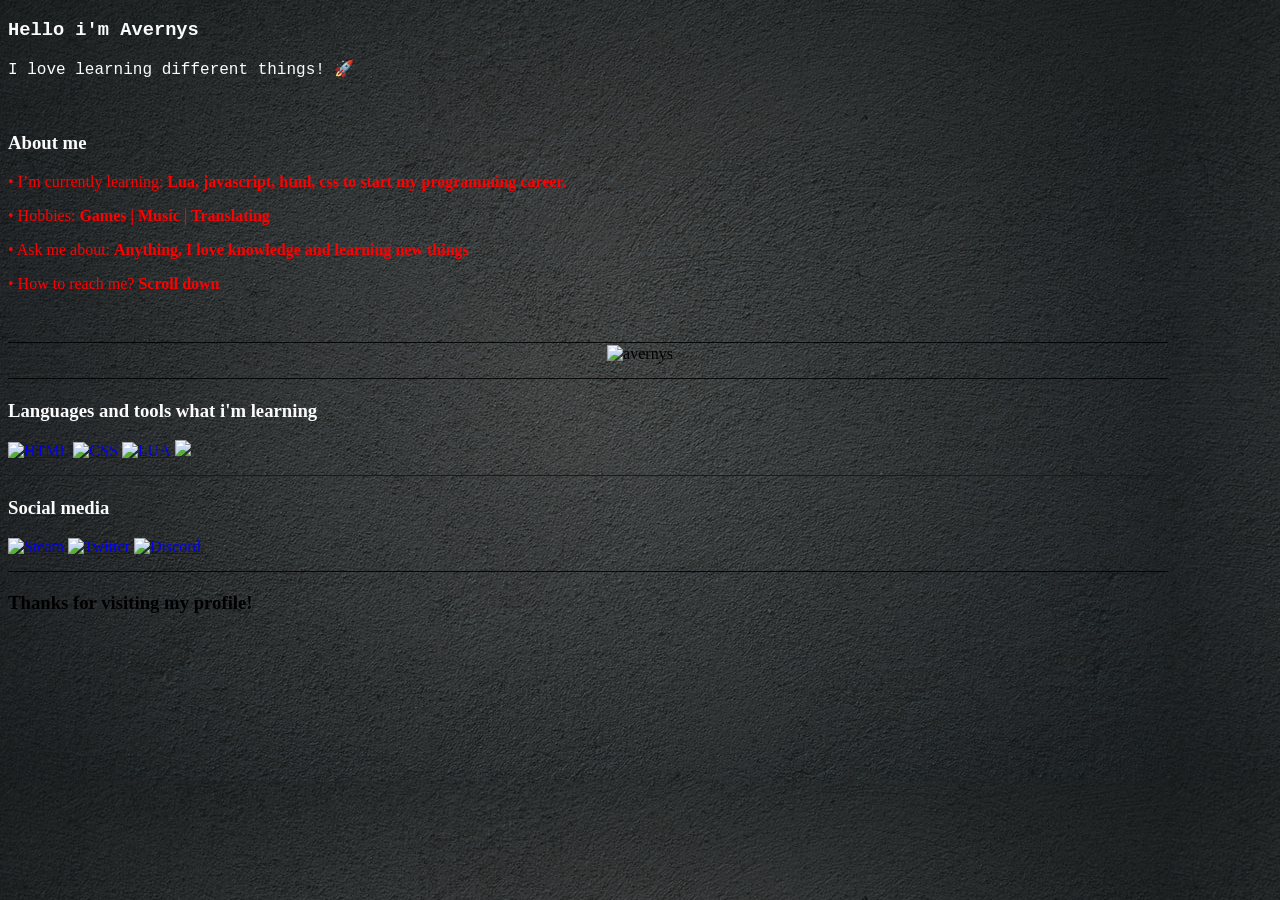
==== index.html @ 6663a7ca "Update index.html" ====
<!DOCTYPE html>
<html>
<head>
  <link rel="stylesheet" href="styles.css">
</head>
<body>
  <div align="left">
    <h3 class="p3"  style="color:rgb(251, 251, 251);">Hello i'm Avernys</h3>
    <p class="p3" style="color:rgb(251, 251, 251);">I love learning different things! 🚀</b></p>
</div><br> 
<div align="left">
  <h3  style="color:rgb(251, 251, 251);">About me</h3>
      <p style="color:red;">• I’m currently learning: <b>Lua, javascript, html, css to start my programming career.</b></p>
      <p style="color:red;">• Hobbies: <b>Games | Music | Translating</b></p>
      <p style="color:red;">• Ask me about: <b>Anything, I love knowledge and learning new things</b></p>
      <p style="color:red;">• How to reach me? <b> Scroll down</b></p>
</div><br>
</div>_________________________________________________________________________________________________________________________________________________<div>
<div align="center">
    <img height="500em" src="https://github-readme-stats.vercel.app/api?username=avernys&theme=dark&show_icons=true" alt="avernys" />
</div>
_________________________________________________________________________________________________________________________________________________

<div>
  <h3  style="color:rgb(251, 251, 251);">Languages and tools what i'm learning</h3>
    <a href="https://"><img src="https://img.shields.io/static/v1?label=&message=HTML&color=%23E34F26&style=for-the-badge&logo=html5&logoColor=whitesmoke" alt="HTML"></a>
    <a href="https://"><img src="https://img.shields.io/static/v1?label=&message=CSS&color=%231572B6&style=for-the-badge&logo=css3&logoColor=whitesmoke" alt="CSS"></a>
    <a href="https://"><img src="https://img.shields.io/static/v1?label=&message=LUA&color=%231252B6&style=for-the-badge&logo=sass&logoColor=whitesmoke" alt="LUA"></a>
    <a href="https://"><img src="https://img.shields.io/static/v1?label=&message=Javascript&color=%23F7DF1E&style=for-the-badge&logo=javascript&logoColor=grey" 
</div>
_________________________________________________________________________________________________________________________________________________
<div>
  <h3  style="color:rgb(251, 251, 251);">Social media</h3>
    <a href="https://steamcommunity.com/profiles/76561198296117827/" target="_blank"><img src="https://img.shields.io/static/v1?label=&message=Steam&color=black&style=for-the-badge&logo=steam&logoColor=white" alt="Steam"></a>
    <a href="https://twitter.com/AvernysT" target="_blank"><img src="https://img.shields.io/static/v1?label=&message=Twitter&color=blue&style=for-the-badge&logo=twitter&logoColor=white" alt="Twitter"></a>
     <a href="https://discord.gg/9a52DDHuJw" target="_blank"><img src="https://img.shields.io/static/v1?label=&message=Discord&color=darkgrey&style=for-the-badge&logo=discord&logoColor=white" alt="Discord"></a>
</div>
_________________________________________________________________________________________________________________________________________________         
<div>
  <h3>Thanks for visiting my profile!</h3><br>
</div> 


</body>
</html>
---- styles.css ----
body {
    background-image: url("imgs/background.jpg");
    background-color: #cccccc;
   }

   .p1 {
    font-family: "Times New Roman", Times, serif;
  }
  
  .p2 {
    font-family: Arial, Helvetica, sans-serif;
  }
  
  .p3 {
    font-family: "Lucida Console", "Courier New", monospace;
  }
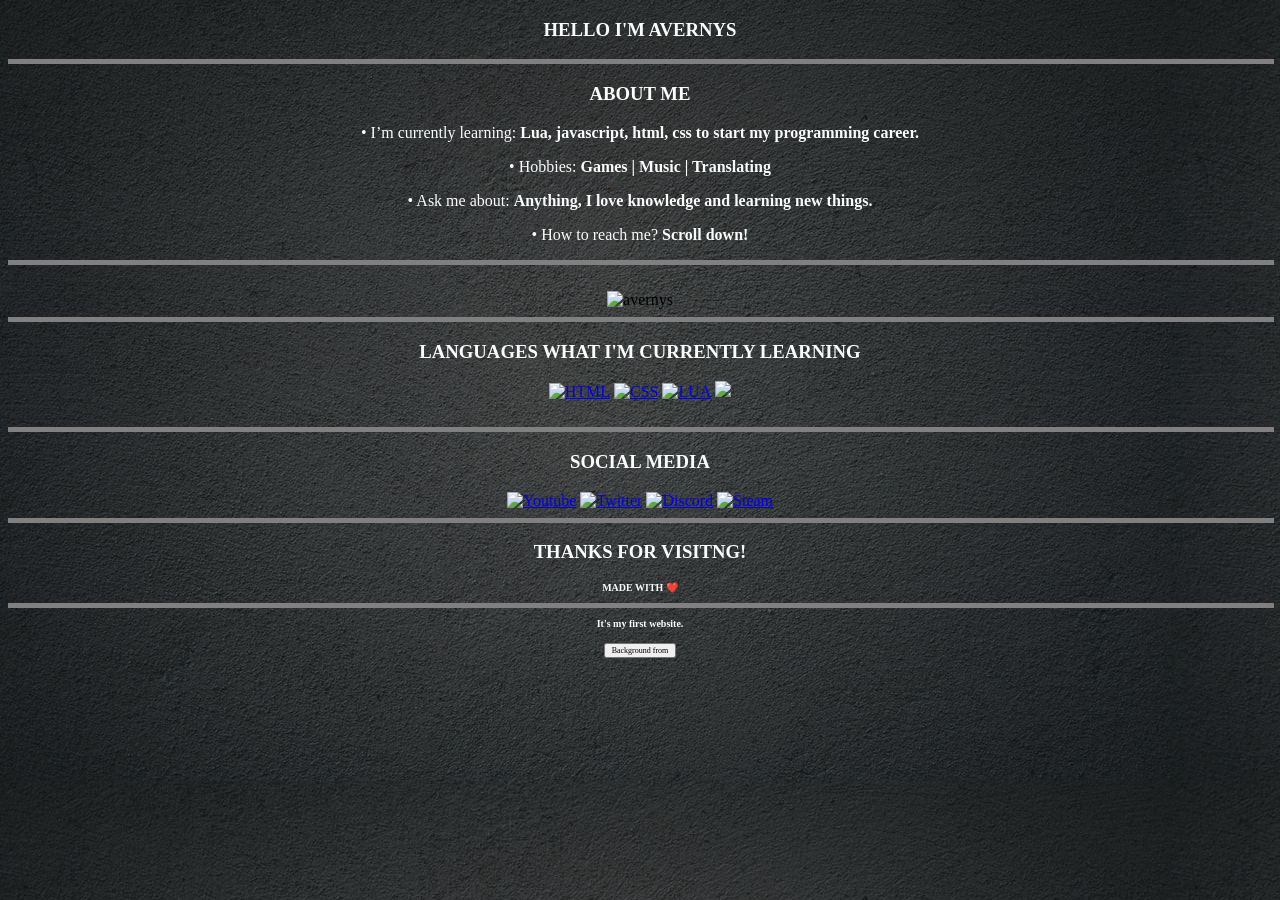
==== commit e4993f85: "Finished 1.0" ====
--- a/index.html
+++ b/index.html
@@ -4,42 +4,49 @@
   <link rel="stylesheet" href="styles.css">
 </head>
 <body>
-  <div align="left">
-    <h3 class="p3"  style="color:rgb(251, 251, 251);">Hello i'm Avernys</h3>
-    <p class="p3" style="color:rgb(251, 251, 251);">I love learning different things! 🚀</b></p>
-</div><br> 
-<div align="left">
-  <h3  style="color:rgb(251, 251, 251);">About me</h3>
-      <p style="color:red;">• I’m currently learning: <b>Lua, javascript, html, css to start my programming career.</b></p>
-      <p style="color:red;">• Hobbies: <b>Games | Music | Translating</b></p>
-      <p style="color:red;">• Ask me about: <b>Anything, I love knowledge and learning new things</b></p>
-      <p style="color:red;">• How to reach me? <b> Scroll down</b></p>
+  <div align="middle">
+    <h3 class="p1"  style="color:rgb(251, 251, 251);">HELLO I'M AVERNYS</h3>
+    <hr size="5" width="100%" color="grey">  
+<div align="middle">
+  <h3 class="p1" style="color:rgb(251, 251, 251);">ABOUT ME</h3>
+      <p class="p2" style="color:rgb(251, 251, 251);">• I’m currently learning: <b>Lua, javascript, html, css to start my programming career.</b></p>
+      <p class="p2" style="color:rgb(251, 251, 251);">• Hobbies: <b>Games | Music | Translating</b></p>
+      <p class="p2" style="color:rgb(251, 251, 251);">• Ask me about: <b>Anything, I love knowledge and learning new things.</b></p>
+      <p class="p2" style="color:rgb(251, 251, 251);">• How to reach me? <b> Scroll down!</b></p>
+      <hr size="5" width="100%" color="grey">  
 </div><br>
-</div>_________________________________________________________________________________________________________________________________________________<div>
-<div align="center">
-    <img height="500em" src="https://github-readme-stats.vercel.app/api?username=avernys&theme=dark&show_icons=true" alt="avernys" />
+<div align="middle">
+    <img height="200em" src="https://github-readme-stats.vercel.app/api?username=avernys&theme=dark&show_icons=true" alt="avernys" />
+  <hr size="5" width="100%" color="grey">  
+  <h3 class="p1"  style="color:rgb(251, 251, 251);">LANGUAGES WHAT I'M CURRENTLY LEARNING</h3>
+    <a href="https://"><img src="https://img.shields.io/static/v1?label=&message=HTML&color=%23E34F26&style=plastic&logo=html5&logoColor=whitesmoke" alt="HTML"></a>
+    <a href="https://"><img src="https://img.shields.io/static/v1?label=&message=CSS&color=%231572B6&style=plastic&logo=css3&logoColor=whitesmoke" alt="CSS"></a>
+    <a href="https://"><img src="https://img.shields.io/static/v1?label=&message=LUA&color=%231252B6&style=plastic&logo=sass&logoColor=whitesmoke" alt="LUA"></a>
+    <a href="https://"><img src="https://img.shields.io/static/v1?label=&message=Javascript&color=%23F7DF1E&style=plastic&logo=javascript&logoColor=grey"></a>
+    </div><br>
+<div align="middle"></div>
+    <hr size="5" width="100%" color="grey">  
+<div>
+  <h3 class="p1" style="color:rgb(251, 251, 251);">SOCIAL MEDIA</h3>
+  <a href="https://www.youtube.com/channel/UCmnLjaBpkQb57idgvDRcZKQ" target="_blank"><img src="https://img.shields.io/static/v1?label=&message=Youtube&color=red&style=plastic&logo=youtube&logoColor=white" alt="Youtube"></a>
+  <a href="https://twitter.com/AvernysT" target="_blank"><img src="https://img.shields.io/static/v1?label=&message=Twitter&color=blue&style=plastic&logo=twitter&logoColor=white" alt="Twitter"></a>
+  <a href="https://discord.gg/9a52DDHuJw" target="_blank"><img src="https://img.shields.io/static/v1?label=&message=Discord&color=darkgrey&style=plastic&logo=discord&logoColor=white" alt="Discord"></a>
+  <a href="https://steamcommunity.com/profiles/76561198296117827/" target="_blank"><img src="https://img.shields.io/static/v1?label=&message=Steam&color=black&style=plastic&logo=steam&logoColor=white" alt="Steam"></a>
 </div>
-_________________________________________________________________________________________________________________________________________________
+<div align="middle"></div>
+    <hr size="5" width="100%" color="grey">  
+<div>
+  <div align="middle"></div>
+  <h3 class="p1" style="color:rgb(251, 251, 251);">THANKS FOR VISITNG!</h3>
+  <h3 class="p4" style="color:rgb(251, 251, 251);">MADE WITH ❤️</h3>
+  <hr size="5" width="100%" color="grey">  
 
-<div>
-  <h3  style="color:rgb(251, 251, 251);">Languages and tools what i'm learning</h3>
-    <a href="https://"><img src="https://img.shields.io/static/v1?label=&message=HTML&color=%23E34F26&style=for-the-badge&logo=html5&logoColor=whitesmoke" alt="HTML"></a>
-    <a href="https://"><img src="https://img.shields.io/static/v1?label=&message=CSS&color=%231572B6&style=for-the-badge&logo=css3&logoColor=whitesmoke" alt="CSS"></a>
-    <a href="https://"><img src="https://img.shields.io/static/v1?label=&message=LUA&color=%231252B6&style=for-the-badge&logo=sass&logoColor=whitesmoke" alt="LUA"></a>
-    <a href="https://"><img src="https://img.shields.io/static/v1?label=&message=Javascript&color=%23F7DF1E&style=for-the-badge&logo=javascript&logoColor=grey" 
+  <h3 class="p4" style="color:rgb(251, 251, 251);">It's my first website.</h3>
+  <a href="https://unsplash.com/photos/gM8igOIP5MA">
+    <input class= "p3" type="button" value="Background from" />
+ </a>
 </div>
-_________________________________________________________________________________________________________________________________________________
-<div>
-  <h3  style="color:rgb(251, 251, 251);">Social media</h3>
-    <a href="https://steamcommunity.com/profiles/76561198296117827/" target="_blank"><img src="https://img.shields.io/static/v1?label=&message=Steam&color=black&style=for-the-badge&logo=steam&logoColor=white" alt="Steam"></a>
-    <a href="https://twitter.com/AvernysT" target="_blank"><img src="https://img.shields.io/static/v1?label=&message=Twitter&color=blue&style=for-the-badge&logo=twitter&logoColor=white" alt="Twitter"></a>
-     <a href="https://discord.gg/9a52DDHuJw" target="_blank"><img src="https://img.shields.io/static/v1?label=&message=Discord&color=darkgrey&style=for-the-badge&logo=discord&logoColor=white" alt="Discord"></a>
-</div>
-_________________________________________________________________________________________________________________________________________________         
-<div>
-  <h3>Thanks for visiting my profile!</h3><br>
-</div> 
 
-
+</html>
 </body>
 </html>
--- a/styles.css
+++ b/styles.css
@@ -4,13 +4,19 @@
    }
 
    .p1 {
-    font-family: "Times New Roman", Times, serif;
+    font-family: "Franklin Gothic Medium";
   }
   
   .p2 {
-    font-family: Arial, Helvetica, sans-serif;
+    font-family: "Leelawadee UI";
   }
-  
-  .p3 {
-    font-family: "Lucida Console", "Courier New", monospace;
-  }+
+ .p3 {
+    font-family: "Franklin Gothic Medium";
+    font-size:8px;
+  }
+  .p4 {
+    font-family: "Franklin Gothic Medium";
+    font-size:10px;
+  }
+  
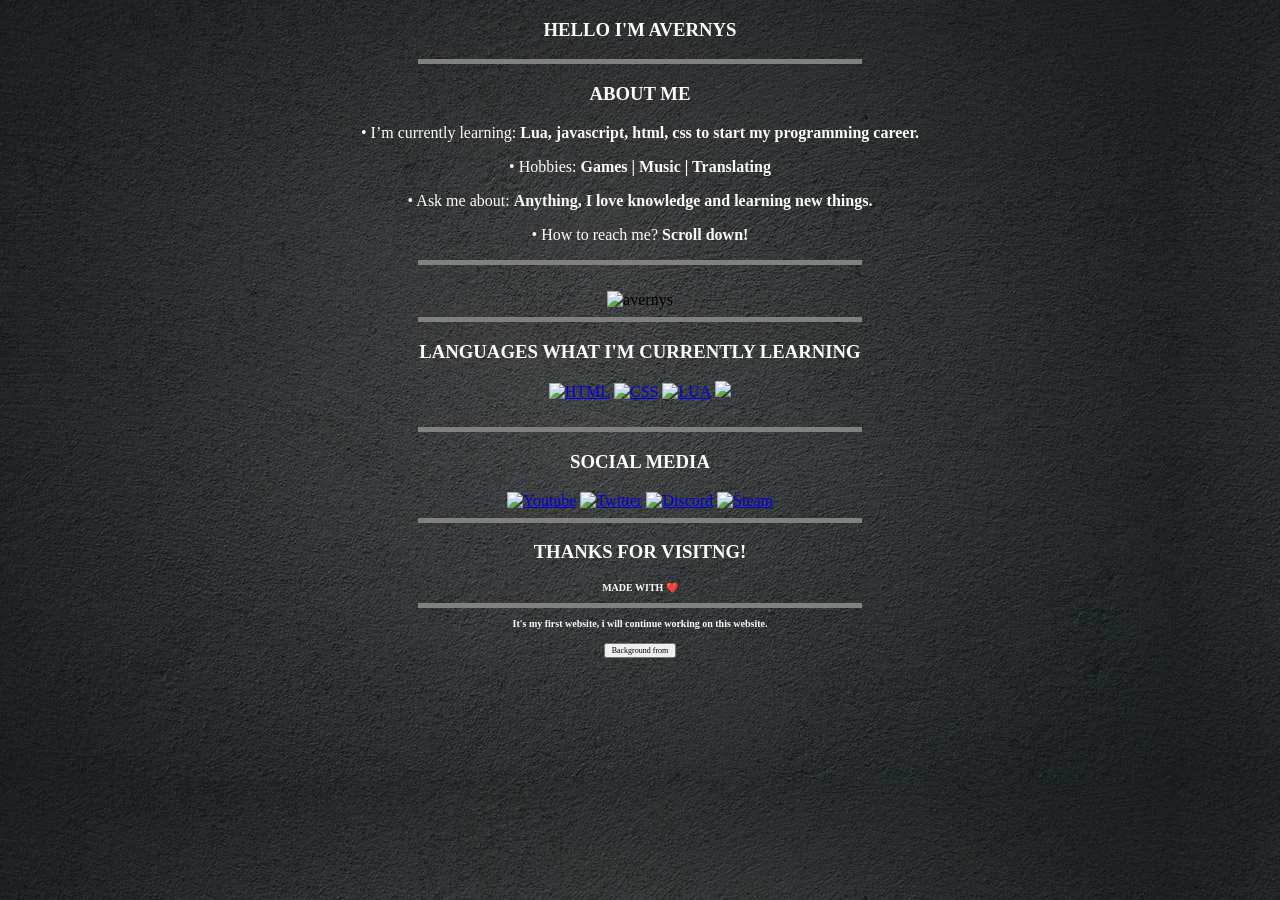
==== commit 64cd5d22: "2.0" ====
--- a/index.html
+++ b/index.html
@@ -6,18 +6,18 @@
 <body>
   <div align="middle">
     <h3 class="p1"  style="color:rgb(251, 251, 251);">HELLO I'M AVERNYS</h3>
-    <hr size="5" width="100%" color="grey">  
+    <hr size="5" width="35%" color="grey">  
 <div align="middle">
   <h3 class="p1" style="color:rgb(251, 251, 251);">ABOUT ME</h3>
       <p class="p2" style="color:rgb(251, 251, 251);">• I’m currently learning: <b>Lua, javascript, html, css to start my programming career.</b></p>
       <p class="p2" style="color:rgb(251, 251, 251);">• Hobbies: <b>Games | Music | Translating</b></p>
       <p class="p2" style="color:rgb(251, 251, 251);">• Ask me about: <b>Anything, I love knowledge and learning new things.</b></p>
       <p class="p2" style="color:rgb(251, 251, 251);">• How to reach me? <b> Scroll down!</b></p>
-      <hr size="5" width="100%" color="grey">  
+      <hr size="5" width="35%" color="grey">  
 </div><br>
 <div align="middle">
     <img height="200em" src="https://github-readme-stats.vercel.app/api?username=avernys&theme=dark&show_icons=true" alt="avernys" />
-  <hr size="5" width="100%" color="grey">  
+  <hr size="5" width="35%" color="grey">  
   <h3 class="p1"  style="color:rgb(251, 251, 251);">LANGUAGES WHAT I'M CURRENTLY LEARNING</h3>
     <a href="https://"><img src="https://img.shields.io/static/v1?label=&message=HTML&color=%23E34F26&style=plastic&logo=html5&logoColor=whitesmoke" alt="HTML"></a>
     <a href="https://"><img src="https://img.shields.io/static/v1?label=&message=CSS&color=%231572B6&style=plastic&logo=css3&logoColor=whitesmoke" alt="CSS"></a>
@@ -25,7 +25,7 @@
     <a href="https://"><img src="https://img.shields.io/static/v1?label=&message=Javascript&color=%23F7DF1E&style=plastic&logo=javascript&logoColor=grey"></a>
     </div><br>
 <div align="middle"></div>
-    <hr size="5" width="100%" color="grey">  
+    <hr size="5" width="35%" color="grey">  
 <div>
   <h3 class="p1" style="color:rgb(251, 251, 251);">SOCIAL MEDIA</h3>
   <a href="https://www.youtube.com/channel/UCmnLjaBpkQb57idgvDRcZKQ" target="_blank"><img src="https://img.shields.io/static/v1?label=&message=Youtube&color=red&style=plastic&logo=youtube&logoColor=white" alt="Youtube"></a>
@@ -34,14 +34,14 @@
   <a href="https://steamcommunity.com/profiles/76561198296117827/" target="_blank"><img src="https://img.shields.io/static/v1?label=&message=Steam&color=black&style=plastic&logo=steam&logoColor=white" alt="Steam"></a>
 </div>
 <div align="middle"></div>
-    <hr size="5" width="100%" color="grey">  
+    <hr size="5" width="35%" color="grey">  
 <div>
   <div align="middle"></div>
   <h3 class="p1" style="color:rgb(251, 251, 251);">THANKS FOR VISITNG!</h3>
   <h3 class="p4" style="color:rgb(251, 251, 251);">MADE WITH ❤️</h3>
-  <hr size="5" width="100%" color="grey">  
+  <hr size="5" width="35%" color="grey">  
 
-  <h3 class="p4" style="color:rgb(251, 251, 251);">It's my first website.</h3>
+  <h3 class="p4" style="color:rgb(251, 251, 251);">It's my first website, i will continue working on this website.</h3>
   <a href="https://unsplash.com/photos/gM8igOIP5MA">
     <input class= "p3" type="button" value="Background from" />
  </a>
--- a/styles.css
+++ b/styles.css
@@ -19,4 +19,6 @@
     font-family: "Franklin Gothic Medium";
     font-size:10px;
   }
+  
+
   
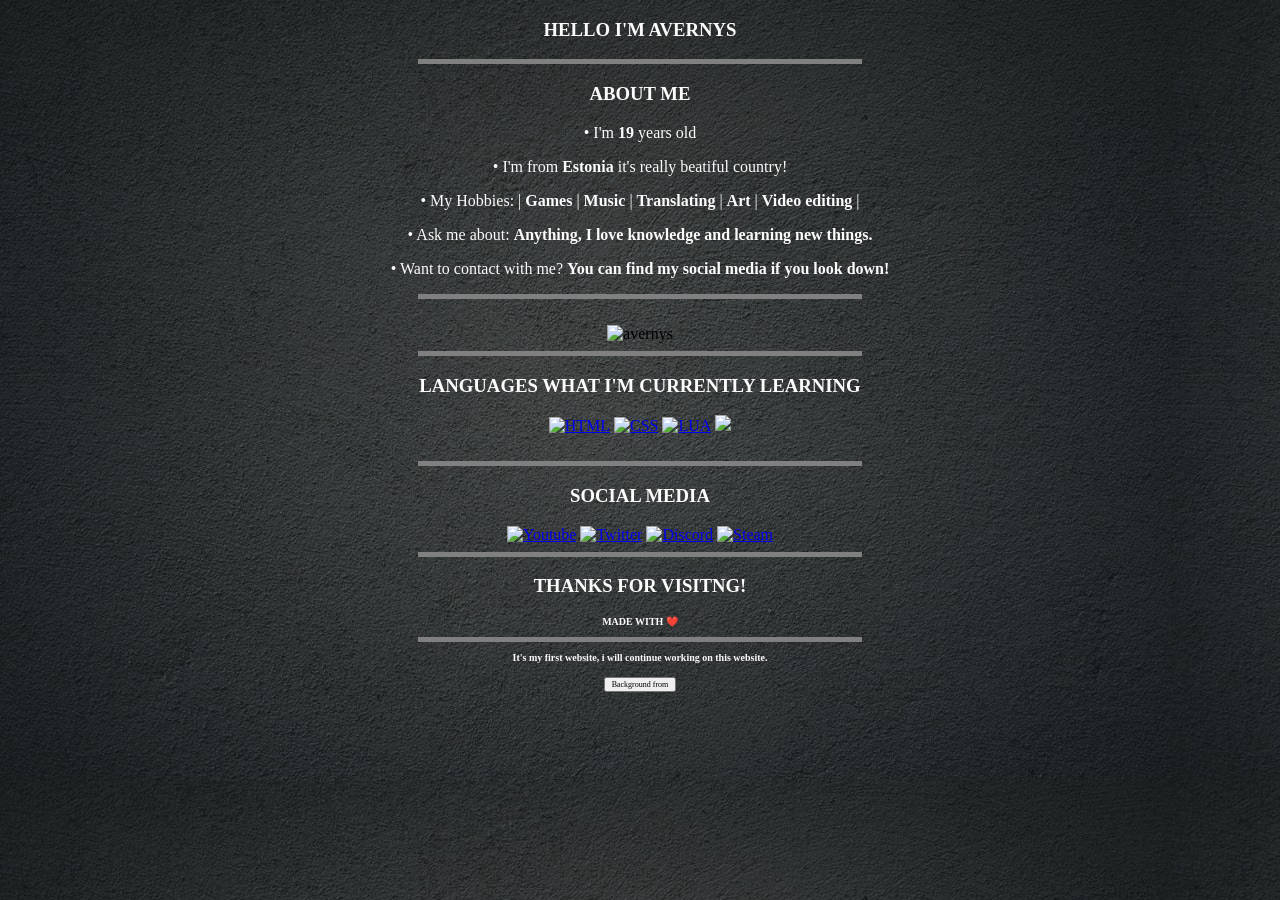
==== commit f93519d5: "3.0" ====
--- a/index.html
+++ b/index.html
@@ -9,10 +9,11 @@
     <hr size="5" width="35%" color="grey">  
 <div align="middle">
   <h3 class="p1" style="color:rgb(251, 251, 251);">ABOUT ME</h3>
-      <p class="p2" style="color:rgb(251, 251, 251);">• I’m currently learning: <b>Lua, javascript, html, css to start my programming career.</b></p>
-      <p class="p2" style="color:rgb(251, 251, 251);">• Hobbies: <b>Games | Music | Translating</b></p>
+      <p class="p2" style="color:rgb(251, 251, 251);">• I'm <b>19</b> years old</p>
+      <p class="p2" style="color:rgb(251, 251, 251);">• I'm from <b>Estonia</b> it's really beatiful country!</p>
+      <p class="p2" style="color:rgb(251, 251, 251);">• My Hobbies: | <b>Games</b> | <b>Music</b> | <b>Translating</b> | <b>Art</b> | <b>Video editing</b> |</p>
       <p class="p2" style="color:rgb(251, 251, 251);">• Ask me about: <b>Anything, I love knowledge and learning new things.</b></p>
-      <p class="p2" style="color:rgb(251, 251, 251);">• How to reach me? <b> Scroll down!</b></p>
+      <p class="p2" style="color:rgb(251, 251, 251);">• Want to contact with me? <b> You can find my social media if you look down!</b></p>
       <hr size="5" width="35%" color="grey">  
 </div><br>
 <div align="middle">
@@ -20,18 +21,18 @@
   <hr size="5" width="35%" color="grey">  
   <h3 class="p1"  style="color:rgb(251, 251, 251);">LANGUAGES WHAT I'M CURRENTLY LEARNING</h3>
     <a href="https://"><img src="https://img.shields.io/static/v1?label=&message=HTML&color=%23E34F26&style=plastic&logo=html5&logoColor=whitesmoke" alt="HTML"></a>
-    <a href="https://"><img src="https://img.shields.io/static/v1?label=&message=CSS&color=%231572B6&style=plastic&logo=css3&logoColor=whitesmoke" alt="CSS"></a>
+    <a href="https://"><img src="https://img.shields.io/static/v1?label=&message=CSS&color=%231572B6&style=plastic&logo=css&logoColor=whitesmoke" alt="CSS"></a>
     <a href="https://"><img src="https://img.shields.io/static/v1?label=&message=LUA&color=%231252B6&style=plastic&logo=sass&logoColor=whitesmoke" alt="LUA"></a>
-    <a href="https://"><img src="https://img.shields.io/static/v1?label=&message=Javascript&color=%23F7DF1E&style=plastic&logo=javascript&logoColor=grey"></a>
+    <a href="https://"><img src="https://img.shields.io/static/v1?label=&message=JS&color=%23F7DF1E&style=plastic&logo=javascript&logoColor=grey"></a>
     </div><br>
 <div align="middle"></div>
     <hr size="5" width="35%" color="grey">  
 <div>
   <h3 class="p1" style="color:rgb(251, 251, 251);">SOCIAL MEDIA</h3>
-  <a href="https://www.youtube.com/channel/UCmnLjaBpkQb57idgvDRcZKQ" target="_blank"><img src="https://img.shields.io/static/v1?label=&message=Youtube&color=red&style=plastic&logo=youtube&logoColor=white" alt="Youtube"></a>
-  <a href="https://twitter.com/AvernysT" target="_blank"><img src="https://img.shields.io/static/v1?label=&message=Twitter&color=blue&style=plastic&logo=twitter&logoColor=white" alt="Twitter"></a>
-  <a href="https://discord.gg/9a52DDHuJw" target="_blank"><img src="https://img.shields.io/static/v1?label=&message=Discord&color=darkgrey&style=plastic&logo=discord&logoColor=white" alt="Discord"></a>
-  <a href="https://steamcommunity.com/profiles/76561198296117827/" target="_blank"><img src="https://img.shields.io/static/v1?label=&message=Steam&color=black&style=plastic&logo=steam&logoColor=white" alt="Steam"></a>
+  <a href="https://www.youtube.com/channel/UCmnLjaBpkQb57idgvDRcZKQ" target="_blank"><img src="https://img.shields.io/static/v1?label=&message=YOUTUBE&color=red&style=plastic&logo=youtube&logoColor=white" alt="Youtube"></a>
+  <a href="https://twitter.com/AvernysT" target="_blank"><img src="https://img.shields.io/static/v1?label=&message=TWITTER&color=blue&style=plastic&logo=twitter&logoColor=white" alt="Twitter"></a>
+  <a href="https://discord.gg/9a52DDHuJw" target="_blank"><img src="https://img.shields.io/static/v1?label=&message=DISCORD&color=darkgrey&style=plastic&logo=discord&logoColor=white" alt="Discord"></a>
+  <a href="https://steamcommunity.com/profiles/76561198296117827/" target="_blank"><img src="https://img.shields.io/static/v1?label=&message=STEAM&color=black&style=plastic&logo=steam&logoColor=white" alt="Steam"></a>
 </div>
 <div align="middle"></div>
     <hr size="5" width="35%" color="grey">  
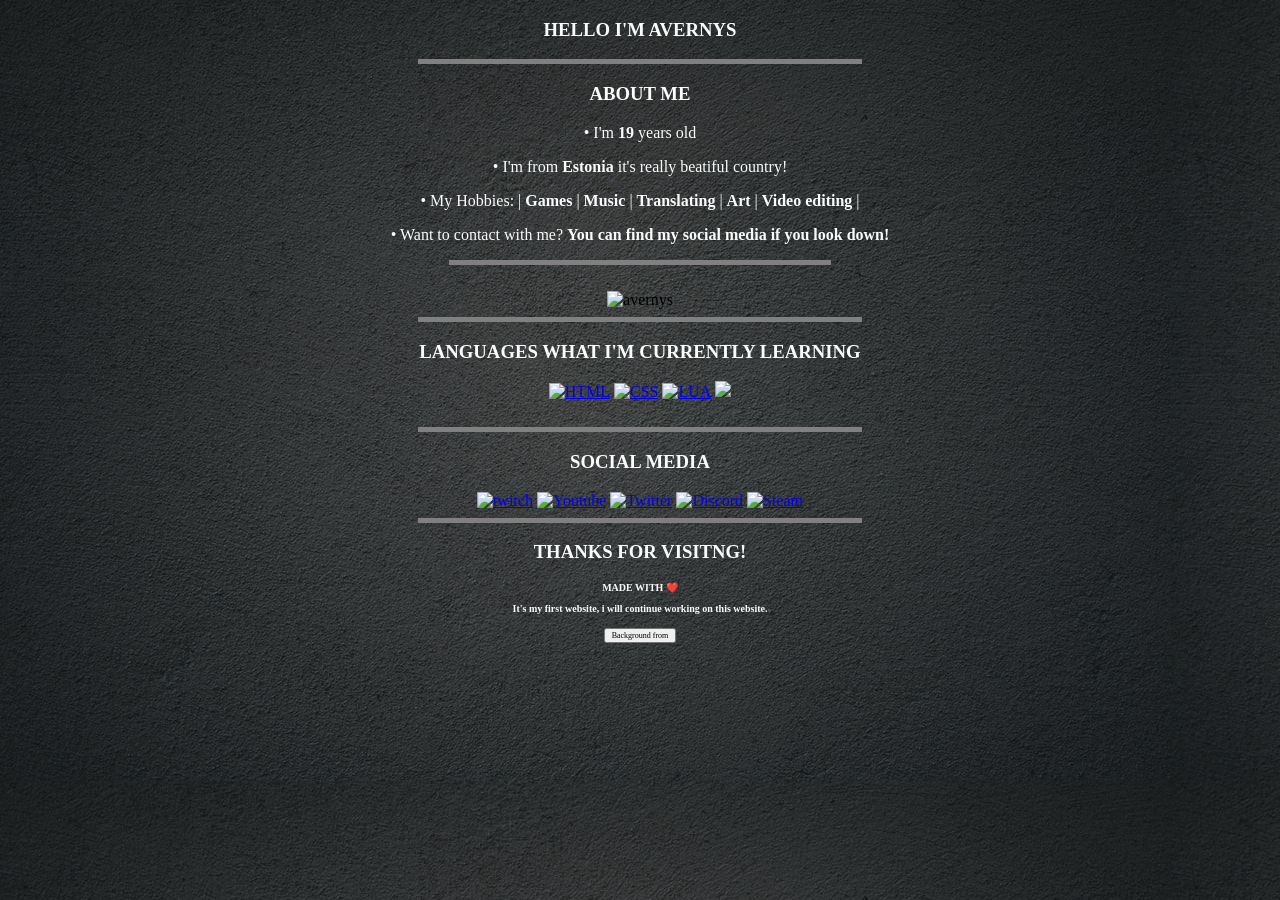
==== commit 0dad88e4: "Update index.html" ====
--- a/index.html
+++ b/index.html
@@ -9,12 +9,12 @@
     <hr size="5" width="35%" color="grey">  
 <div align="middle">
   <h3 class="p1" style="color:rgb(251, 251, 251);">ABOUT ME</h3>
-      <p class="p2" style="color:rgb(251, 251, 251);">• I'm <b>19</b> years old</p>
+  
+      <p class="p2" style="color:rgb(251, 251, 251);">• I'm <b>19</b> years old </p>
       <p class="p2" style="color:rgb(251, 251, 251);">• I'm from <b>Estonia</b> it's really beatiful country!</p>
       <p class="p2" style="color:rgb(251, 251, 251);">• My Hobbies: | <b>Games</b> | <b>Music</b> | <b>Translating</b> | <b>Art</b> | <b>Video editing</b> |</p>
-      <p class="p2" style="color:rgb(251, 251, 251);">• Ask me about: <b>Anything, I love knowledge and learning new things.</b></p>
       <p class="p2" style="color:rgb(251, 251, 251);">• Want to contact with me? <b> You can find my social media if you look down!</b></p>
-      <hr size="5" width="35%" color="grey">  
+      <hr size="5" width="30%" color="grey">  
 </div><br>
 <div align="middle">
     <img height="200em" src="https://github-readme-stats.vercel.app/api?username=avernys&theme=dark&show_icons=true" alt="avernys" />
@@ -29,9 +29,10 @@
     <hr size="5" width="35%" color="grey">  
 <div>
   <h3 class="p1" style="color:rgb(251, 251, 251);">SOCIAL MEDIA</h3>
+  <a href="https://www.twitch.tv/avernys_tv" target="_blank"><img src="https://img.shields.io/static/v1?label=&message=TWITCH&color=purple&style=plastic&logo=twitch&logoColor=white" alt="twitch"></a>
   <a href="https://www.youtube.com/channel/UCmnLjaBpkQb57idgvDRcZKQ" target="_blank"><img src="https://img.shields.io/static/v1?label=&message=YOUTUBE&color=red&style=plastic&logo=youtube&logoColor=white" alt="Youtube"></a>
   <a href="https://twitter.com/AvernysT" target="_blank"><img src="https://img.shields.io/static/v1?label=&message=TWITTER&color=blue&style=plastic&logo=twitter&logoColor=white" alt="Twitter"></a>
-  <a href="https://discord.gg/9a52DDHuJw" target="_blank"><img src="https://img.shields.io/static/v1?label=&message=DISCORD&color=darkgrey&style=plastic&logo=discord&logoColor=white" alt="Discord"></a>
+  <a href="https://discord.gg/9a52DDHuJw" target="_blank"><img src="https://img.shields.io/static/v1?label=&message=DISCORD&color=grey&style=plastic&logo=discord&logoColor=white" alt="Discord"></a>
   <a href="https://steamcommunity.com/profiles/76561198296117827/" target="_blank"><img src="https://img.shields.io/static/v1?label=&message=STEAM&color=black&style=plastic&logo=steam&logoColor=white" alt="Steam"></a>
 </div>
 <div align="middle"></div>
@@ -39,8 +40,8 @@
 <div>
   <div align="middle"></div>
   <h3 class="p1" style="color:rgb(251, 251, 251);">THANKS FOR VISITNG!</h3>
+  
   <h3 class="p4" style="color:rgb(251, 251, 251);">MADE WITH ❤️</h3>
-  <hr size="5" width="35%" color="grey">  
 
   <h3 class="p4" style="color:rgb(251, 251, 251);">It's my first website, i will continue working on this website.</h3>
   <a href="https://unsplash.com/photos/gM8igOIP5MA">
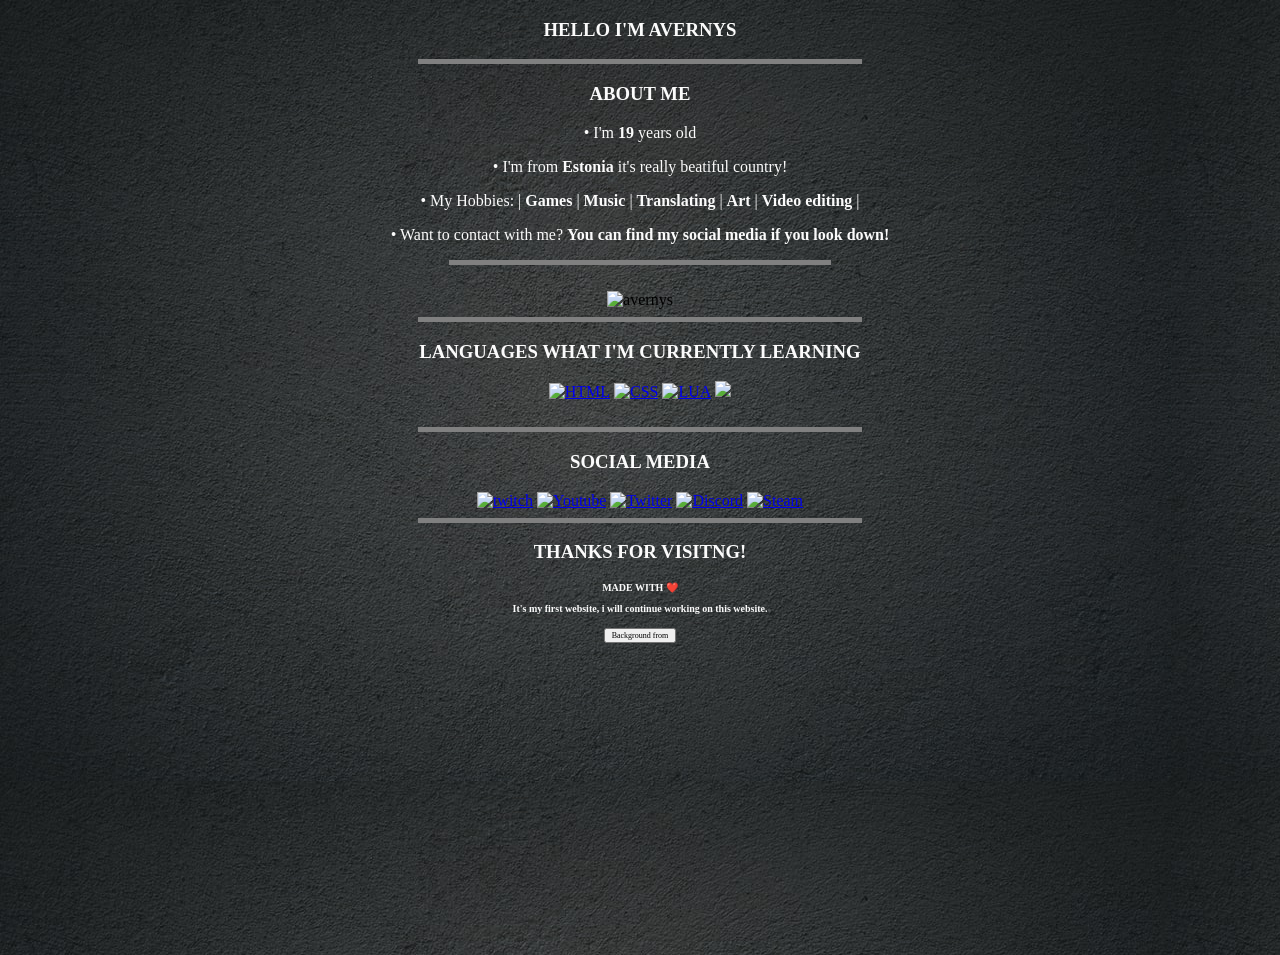
==== commit 83d673ce: "Add server test 1" ====
--- a/index.html
+++ b/index.html
@@ -48,7 +48,7 @@
     <input class= "p3" type="button" value="Background from" />
  </a>
 </div>
-
+<iframe src="https://panel.verygames.net/viewer/bannerhtml/2371?service=2371&rid=227524&prod=minecraft-vqs&port=&width=265&fontSize=13&currentPlayers=1&vgLink=1&height=220&backgroundColor=ffffff&backgroundColorTitle=c0392b&fontColor=000000&fontColorTitle=fff&fontFamily=Open Sans&bgImage=" width="265px" height="300px" scrolling="no" style="border:0px;"></iframe>
 </html>
 </body>
 </html>
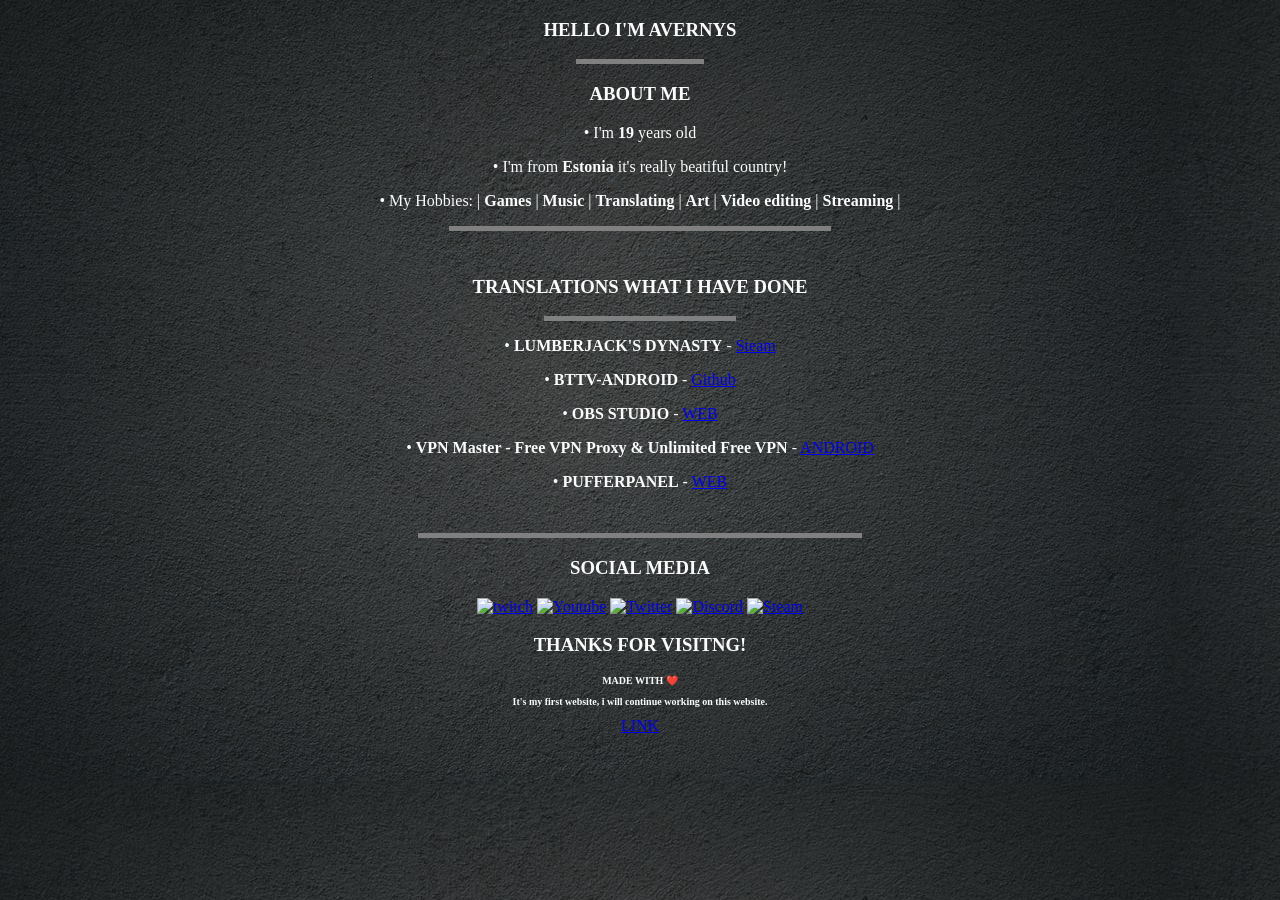
==== commit 98f62e1e: "Update index.html" ====
--- a/index.html
+++ b/index.html
@@ -6,24 +6,28 @@
 <body>
   <div align="middle">
     <h3 class="p1"  style="color:rgb(251, 251, 251);">HELLO I'M AVERNYS</h3>
-    <hr size="5" width="35%" color="grey">  
+    <hr size="5" width="10%" color="grey">  
 <div align="middle">
   <h3 class="p1" style="color:rgb(251, 251, 251);">ABOUT ME</h3>
   
       <p class="p2" style="color:rgb(251, 251, 251);">• I'm <b>19</b> years old </p>
       <p class="p2" style="color:rgb(251, 251, 251);">• I'm from <b>Estonia</b> it's really beatiful country!</p>
-      <p class="p2" style="color:rgb(251, 251, 251);">• My Hobbies: | <b>Games</b> | <b>Music</b> | <b>Translating</b> | <b>Art</b> | <b>Video editing</b> |</p>
-      <p class="p2" style="color:rgb(251, 251, 251);">• Want to contact with me? <b> You can find my social media if you look down!</b></p>
+      <p class="p2" style="color:rgb(251, 251, 251);">• My Hobbies: | <b>Games</b> | <b>Music</b> | <b>Translating</b> | <b>Art</b> | <b>Video editing</b> | <b>Streaming</b> |</p>
       <hr size="5" width="30%" color="grey">  
 </div><br>
 <div align="middle">
-    <img height="200em" src="https://github-readme-stats.vercel.app/api?username=avernys&theme=dark&show_icons=true" alt="avernys" />
-  <hr size="5" width="35%" color="grey">  
-  <h3 class="p1"  style="color:rgb(251, 251, 251);">LANGUAGES WHAT I'M CURRENTLY LEARNING</h3>
-    <a href="https://"><img src="https://img.shields.io/static/v1?label=&message=HTML&color=%23E34F26&style=plastic&logo=html5&logoColor=whitesmoke" alt="HTML"></a>
-    <a href="https://"><img src="https://img.shields.io/static/v1?label=&message=CSS&color=%231572B6&style=plastic&logo=css&logoColor=whitesmoke" alt="CSS"></a>
-    <a href="https://"><img src="https://img.shields.io/static/v1?label=&message=LUA&color=%231252B6&style=plastic&logo=sass&logoColor=whitesmoke" alt="LUA"></a>
-    <a href="https://"><img src="https://img.shields.io/static/v1?label=&message=JS&color=%23F7DF1E&style=plastic&logo=javascript&logoColor=grey"></a>
+  <h3 class="p1"  style="color:rgb(251, 251, 251);">TRANSLATIONS WHAT I HAVE DONE</h3>
+  <hr size="5" width="15%" color="grey">  
+   <p class="p2" style="color:rgb(251, 251, 251);">• <b>LUMBERJACK'S DYNASTY</b> - <A HREF="https://store.steampowered.com/app/968970/Lumberjacks_Dynasty/">
+    Steam</A> </p>
+   <p class="p2" style="color:rgb(251, 251, 251);">• <b>BTTV-ANDROID</b> - <A HREF="https://github.com/bttv-android/bttv">
+    Github</A> </p>
+   <p class="p2" style="color:rgb(251, 251, 251);">• <b>OBS STUDIO</b> - <A HREF="https://obsproject.com/">
+    WEB</A> </p>
+   <p class="p2" style="color:rgb(251, 251, 251);">• <b>VPN Master - Free VPN Proxy & Unlimited Free VPN</b> - <A HREF="https://play.google.com/store/apps/details?id=com.VPNMaster.vpn.proxy&hl=en_US&gl=US">
+    ANDROID</A> </p> 
+    <p class="p2" style="color:rgb(251, 251, 251);">• <b>PUFFERPANEL</b> - <A HREF="https://pufferpanel.com/">
+    WEB</A> </p>
     </div><br>
 <div align="middle"></div>
     <hr size="5" width="35%" color="grey">  
@@ -36,19 +40,16 @@
   <a href="https://steamcommunity.com/profiles/76561198296117827/" target="_blank"><img src="https://img.shields.io/static/v1?label=&message=STEAM&color=black&style=plastic&logo=steam&logoColor=white" alt="Steam"></a>
 </div>
 <div align="middle"></div>
-    <hr size="5" width="35%" color="grey">  
 <div>
   <div align="middle"></div>
   <h3 class="p1" style="color:rgb(251, 251, 251);">THANKS FOR VISITNG!</h3>
   
   <h3 class="p4" style="color:rgb(251, 251, 251);">MADE WITH ❤️</h3>
 
-  <h3 class="p4" style="color:rgb(251, 251, 251);">It's my first website, i will continue working on this website.</h3>
-  <a href="https://unsplash.com/photos/gM8igOIP5MA">
-    <input class= "p3" type="button" value="Background from" />
- </a>
+  <h3 class="p4" style="color:rgb(251, 251, 251);">It's my first website, i will continue working on this website.</h3> <A HREF="https://unsplash.com/photos/gM8igOIP5MA">
+    LINK</A> </p>
 </div>
-<iframe src="https://panel.verygames.net/viewer/bannerhtml/2371?service=2371&rid=227524&prod=minecraft-vqs&port=&width=265&fontSize=13&currentPlayers=1&vgLink=1&height=220&backgroundColor=ffffff&backgroundColorTitle=c0392b&fontColor=000000&fontColorTitle=fff&fontFamily=Open Sans&bgImage=" width="265px" height="300px" scrolling="no" style="border:0px;"></iframe>
+
 </html>
 </body>
 </html>
